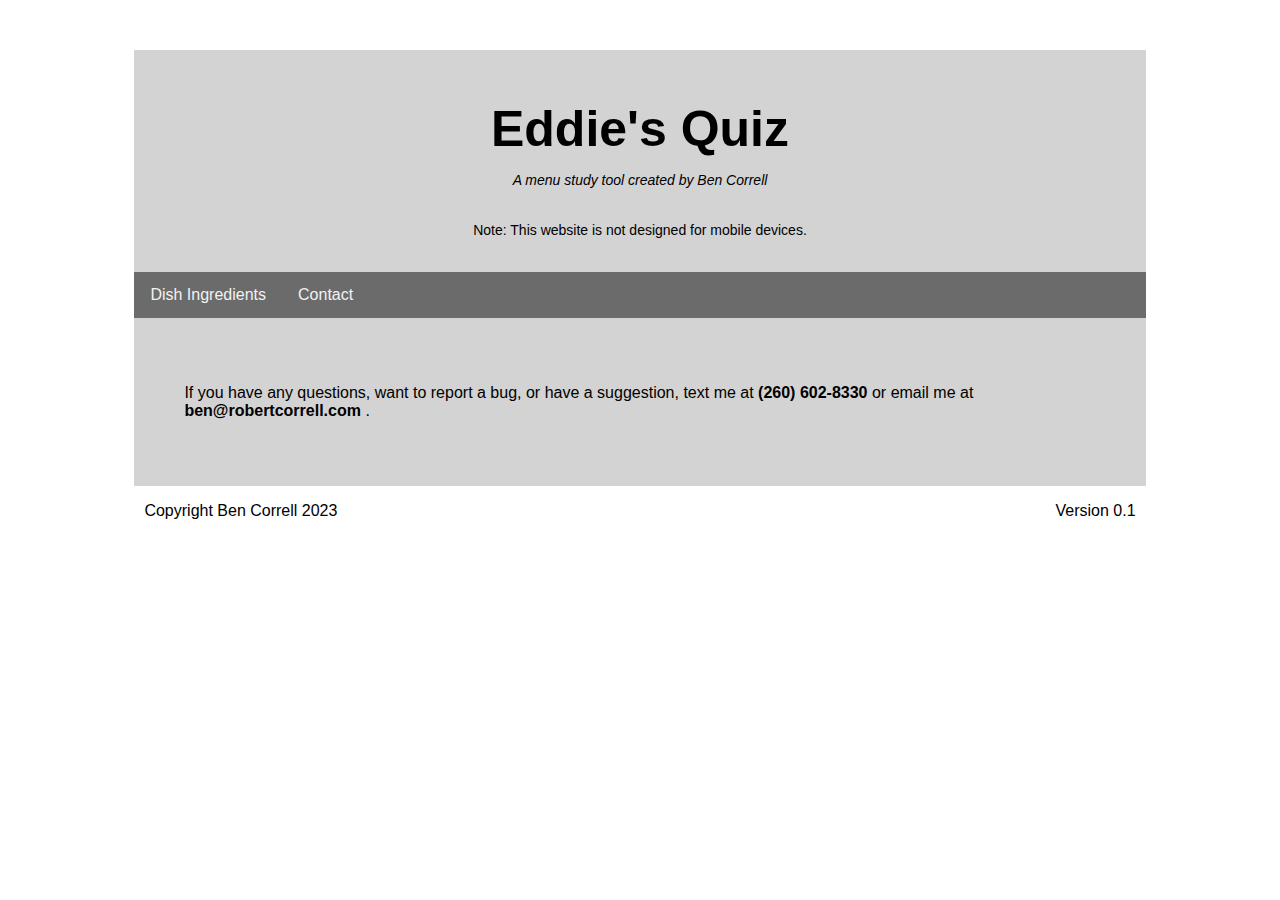
==== contact.html @ e6fe9b35 "Pre html css merge" ====
<!DOCTYPE html>

<html>
    <head>
        <title>Eddie's Quiz</title>
        <link rel="stylesheet" href="styles.css" />
    </head>
    <body>
        <div class="center_block">
            <h1 class="header">Eddie's Quiz</h1>
            <p class="subheader"><i>A menu study tool created by Ben Correll</i></p>
            <p class="subsubheader">Note: This website is not designed for mobile devices.</p>
            <div class="header_separator">
                <a href="index.html">Dish Ingredients</a>
                <a href="contact.html">Contact</a>
            </div>
            <div class="center_center_block">
                <div class="content">
                    <p>If you have any questions, want to report a bug, or have a suggestion, text me at <b>(260) 602-8330</b> or email me at <b>ben@robertcorrell.com</b> .</p>
                </div>
            </div>
            <p>
                <span class="copyright">Copyright Ben Correll 2023</span>
                <span class="version">Version 0.1</span>
            </p>
    </body>
</html>
---- styles.css ----
body {
    font-family: Arial;
}

.center_block {
    text-align: center;
    background: lightgray;
    width: 80%;
    margin: auto;
    margin-top: 50px;
    margin-bottom: 50px;
}

.center_center_block {
    display: inline-block;
}

.header {
    padding-top: 50px;
    padding-left: 20px;
    padding-right: 20px;
    margin-bottom: 0px;
    font-size: 50px;
}
.subheader {
    padding-bottom: 20px;
    padding-left: 20px;
    padding-right: 20px;
    font-size: 14px;
}
.subsubheader {
    padding-bottom: 20px;
    padding-left: 20px;
    padding-right: 20px;
    font-size: 14px;
}

.header_separator {
    overflow: hidden;
    background: rgb(107, 107, 107);
}
.header_separator a {
    float: left;
    display: block;
    color: #f2f2f2;
    text-align: center;
    padding: 14px 16px;
    text-decoration: none;
}
.header_separator a:hover {
    background-color: #ddd;
    color: black;
}

.content {
    padding: 50px;
    text-align: left;
}

.text_entry {
    width: 100%;
}

.button {
    padding: 15px 32px;
}
.centered {
    text-align: center;
}

.correct {
    color: green;
}
.kinda {
    color:blue;
}
.incorrect {
    color: red;
}

.copyright {
    float: left;
    text-align: left;
    font-size: 10;
    padding-bottom: 10px;
    padding-left: 10px;
}
.version {
    float: right;
    text-align: right;
    font-size: 10;
    padding-bottom: 10px;
    padding-right: 10px;
}
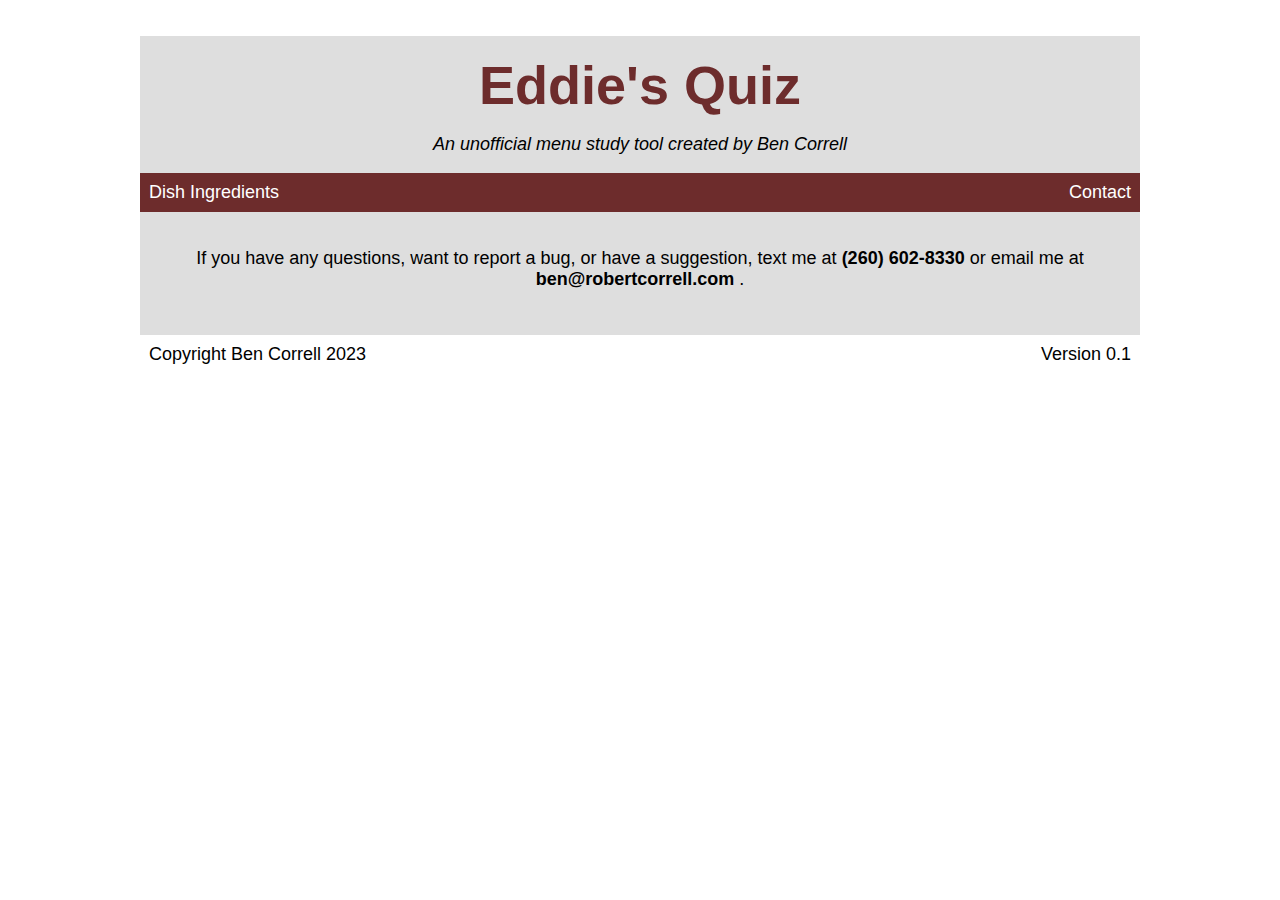
==== commit d69af4dd: "Final edition of version 0.1" ====
--- a/contact.html
+++ b/contact.html
@@ -8,20 +8,16 @@
     <body>
         <div class="center_block">
             <h1 class="header">Eddie's Quiz</h1>
-            <p class="subheader"><i>A menu study tool created by Ben Correll</i></p>
-            <p class="subsubheader">Note: This website is not designed for mobile devices.</p>
-            <div class="header_separator">
+            <p class="subheader"><i>An unofficial menu study tool created by Ben Correll</i></p>
+            <div class="navigation">
                 <a href="index.html">Dish Ingredients</a>
-                <a href="contact.html">Contact</a>
+                <a href="contact.html" style="float:right">Contact</a>
             </div>
-            <div class="center_center_block">
-                <div class="content">
-                    <p>If you have any questions, want to report a bug, or have a suggestion, text me at <b>(260) 602-8330</b> or email me at <b>ben@robertcorrell.com</b> .</p>
-                </div>
+            <div class="content">
+                <p>If you have any questions, want to report a bug, or have a suggestion, text me at <b>(260) 602-8330</b> or email me at <b>ben@robertcorrell.com</b> .</p>
             </div>
-            <p>
-                <span class="copyright">Copyright Ben Correll 2023</span>
-                <span class="version">Version 0.1</span>
-            </p>
+            <span class="copyright">Copyright Ben Correll 2023</span>
+            <span class="version">Version 0.1</span>
+        </div>
     </body>
-</html>
+</html>--- a/styles.css
+++ b/styles.css
@@ -3,66 +3,69 @@
 }
 
 .center_block {
-    text-align: center;
-    background: lightgray;
-    width: 80%;
+    background: rgb(222, 222, 222);
+    width: 90%;
     margin: auto;
-    margin-top: 50px;
-    margin-bottom: 50px;
-}
-
-.center_center_block {
-    display: inline-block;
+    max-width: 1000px;
 }
 
 .header {
-    padding-top: 50px;
-    padding-left: 20px;
-    padding-right: 20px;
+    padding-top: 2vh;
     margin-bottom: 0px;
-    font-size: 50px;
+    text-align: center;
+    font-size: 6vh;
+    color: #6d2c2c;
 }
 .subheader {
-    padding-bottom: 20px;
-    padding-left: 20px;
-    padding-right: 20px;
-    font-size: 14px;
-}
-.subsubheader {
-    padding-bottom: 20px;
-    padding-left: 20px;
-    padding-right: 20px;
-    font-size: 14px;
+    text-align: center;
+    font-size: 2vh;
 }
 
-.header_separator {
+.navigation {
     overflow: hidden;
-    background: rgb(107, 107, 107);
+    background: #6d2c2c;
 }
-.header_separator a {
+.navigation a {
     float: left;
     display: block;
-    color: #f2f2f2;
+    font-size: 2vh;
+    color: #ffffff;
     text-align: center;
-    padding: 14px 16px;
+    padding: 1vh;
     text-decoration: none;
 }
-.header_separator a:hover {
-    background-color: #ddd;
+.navigation a:hover {
+    background-color: #d49696;
     color: black;
 }
 
 .content {
-    padding: 50px;
-    text-align: left;
+    padding-top: 2vh;
+    padding-bottom: 3vh;
+    padding-left: 3vh;
+    padding-right: 3vh;
+    text-align: center;
+    font-size: 2vh;
+}
+
+.drop_down {
+    width: 100%;
+    font-size: 2vh;
+    height: 4vh;
+    /*max-width: 500px;*/
 }
 
 .text_entry {
     width: 100%;
+    font-size: 2vh;
+    height: 4vh;
 }
 
 .button {
-    padding: 15px 32px;
+    padding: 1vh;
+    font-size: 2vh;
+    width: 100%;
+    max-width: 500px;
 }
 .centered {
     text-align: center;
@@ -81,14 +84,12 @@
 .copyright {
     float: left;
     text-align: left;
-    font-size: 10;
-    padding-bottom: 10px;
-    padding-left: 10px;
+    font-size: 2vh;
+    padding: 1vh;
 }
 .version {
     float: right;
     text-align: right;
-    font-size: 10;
-    padding-bottom: 10px;
-    padding-right: 10px;
+    font-size: 2vh;
+    padding: 1vh;
 }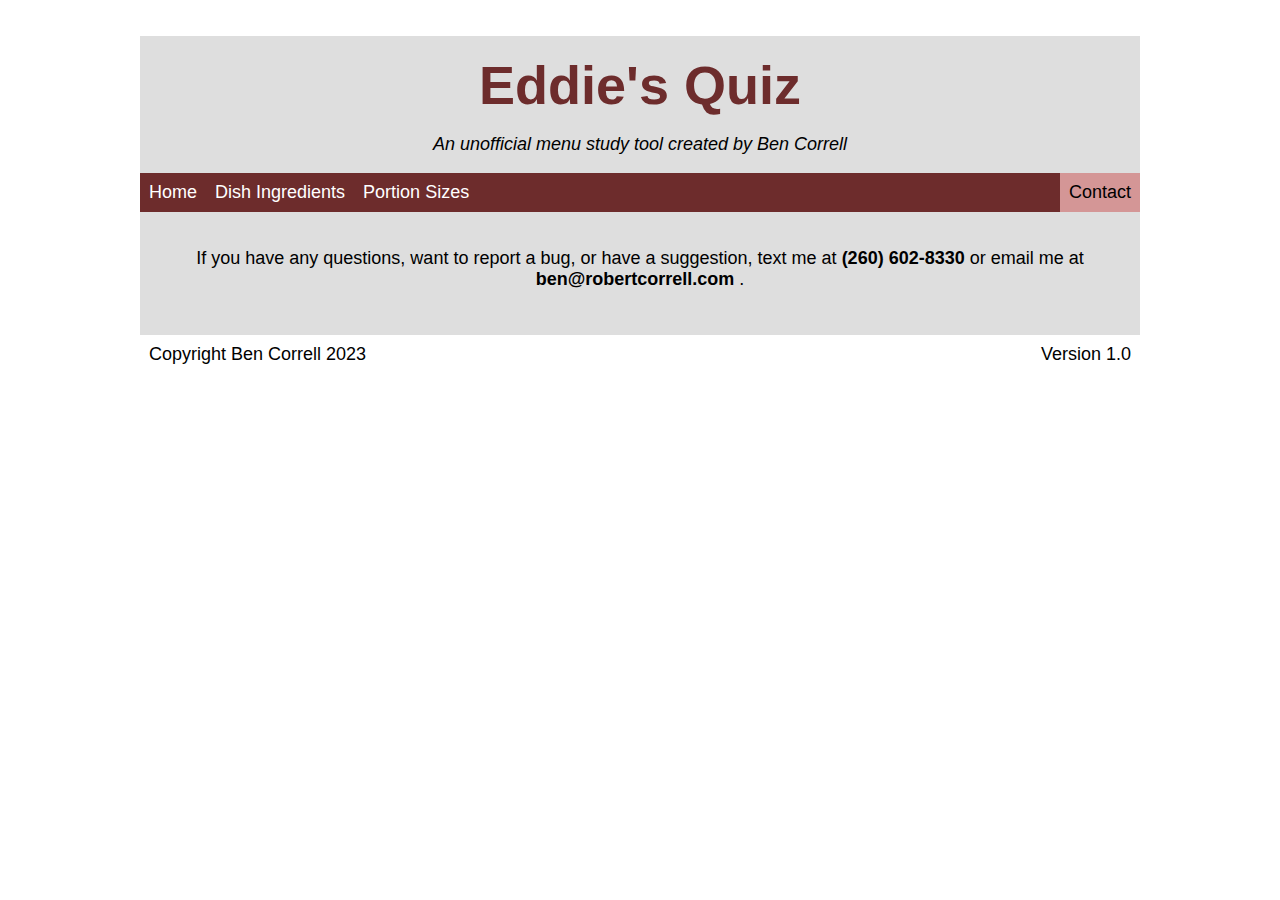
==== commit 1df8d807: "Work on version 1" ====
--- a/contact.html
+++ b/contact.html
@@ -3,21 +3,23 @@
 <html>
     <head>
         <title>Eddie's Quiz</title>
-        <link rel="stylesheet" href="styles.css" />
+        <link rel="stylesheet" href="styles.css">
     </head>
     <body>
         <div class="center_block">
             <h1 class="header">Eddie's Quiz</h1>
             <p class="subheader"><i>An unofficial menu study tool created by Ben Correll</i></p>
             <div class="navigation">
-                <a href="index.html">Dish Ingredients</a>
-                <a href="contact.html" style="float:right">Contact</a>
+                <a href="index.html">Home</a>
+                <a href="ingredients.html">Dish Ingredients</a>
+                <a href="sizes.html">Portion Sizes</a>
+                <span style="float:right">Contact</span>
             </div>
             <div class="content">
                 <p>If you have any questions, want to report a bug, or have a suggestion, text me at <b>(260) 602-8330</b> or email me at <b>ben@robertcorrell.com</b> .</p>
             </div>
             <span class="copyright">Copyright Ben Correll 2023</span>
-            <span class="version">Version 0.1</span>
+            <span class="version">Version 1.0</span>
         </div>
     </body>
 </html>--- a/styles.css
+++ b/styles.css
@@ -37,6 +37,16 @@
 .navigation a:hover {
     background-color: #d49696;
     color: black;
+}
+.navigation span {
+    float: left;
+    display: block;
+    font-size: 2vh;
+    background-color: #d49696;
+    color: black;
+    text-align: center;
+    padding: 1vh;
+    text-decoration: none;
 }
 
 .content {
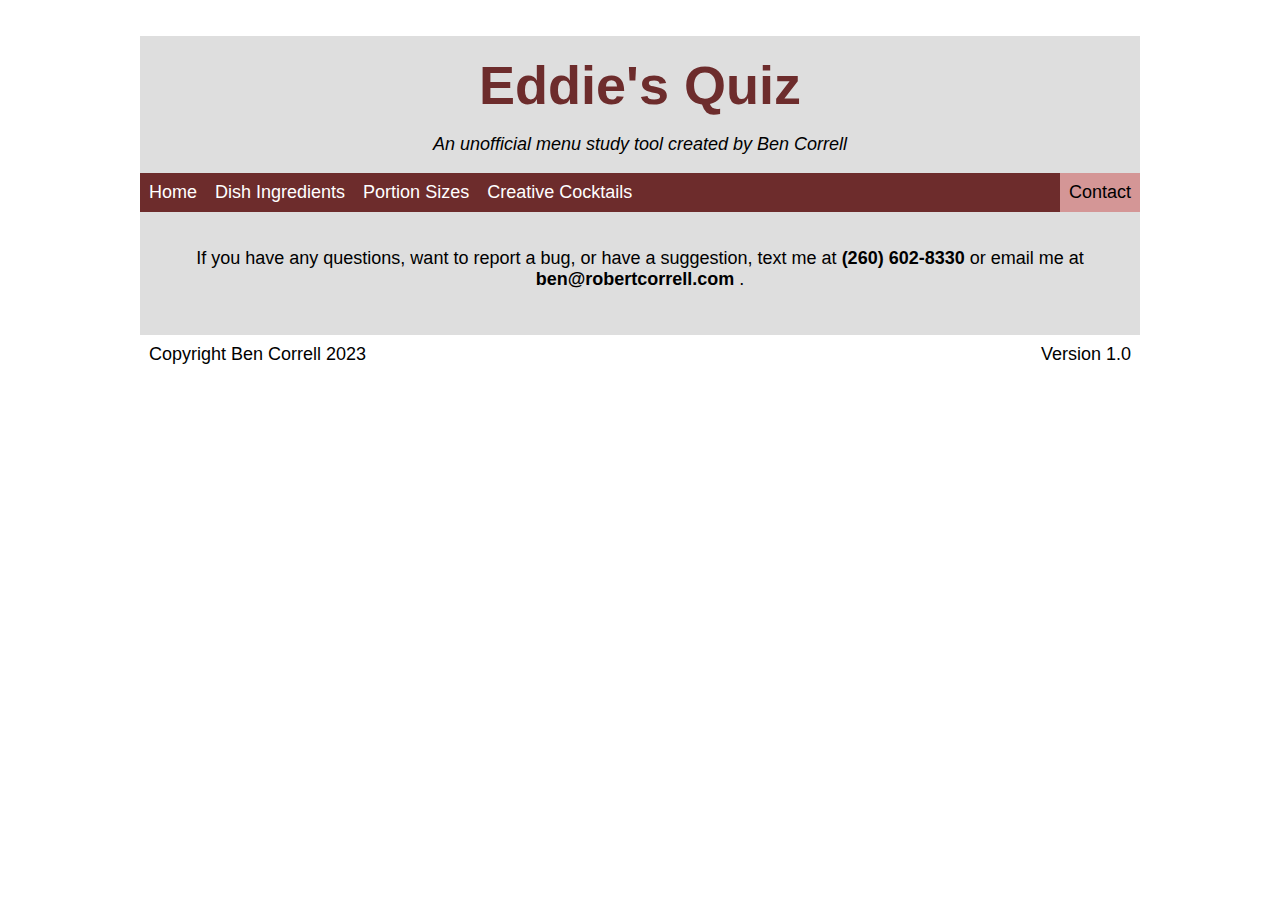
==== commit 5dfb8c8a: "Pre big change" ====
--- a/contact.html
+++ b/contact.html
@@ -13,6 +13,7 @@
                 <a href="index.html">Home</a>
                 <a href="ingredients.html">Dish Ingredients</a>
                 <a href="sizes.html">Portion Sizes</a>
+                <a href="cocktails.html">Creative Cocktails</a>
                 <span style="float:right">Contact</span>
             </div>
             <div class="content">
--- a/styles.css
+++ b/styles.css
@@ -69,6 +69,7 @@
     width: 100%;
     font-size: 2vh;
     height: 4vh;
+    font-family: Arial;
 }
 
 .button {
